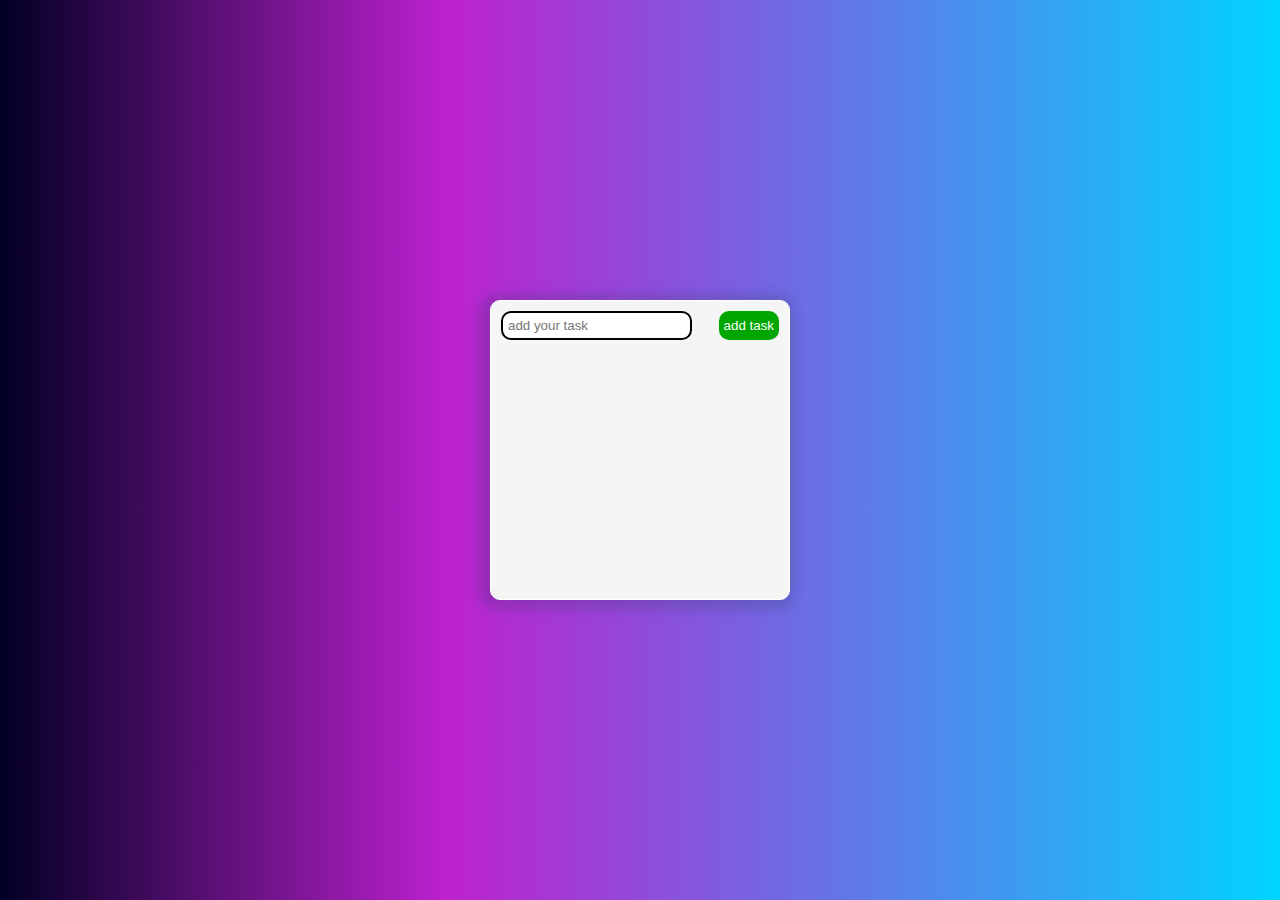
==== index.html @ 55807aef "first test functionality" ====
<!DOCTYPE html>
<html lang="en">
  <head>
    <meta charset="UTF-8" />
    <meta name="viewport" content="width=device-width, initial-scale=1.0" />
    <title>Document</title>
    <link rel="stylesheet" href="./index.css" />
    <script defer src="./index.js"></script>
  </head>
  <body>
    <div class="main">
      <form>
        <input type="text" placeholder="add your task" />
        <button type="submit" class="add-task-button">add task</button>
      </form>
      <div class="task-list">
        <ul class="list">
          
        </ul>
      </div>
    </div>
  </body>
</html>
---- index.css ----
@import url(./styles/reset.css);
@import url(./styles/global.css);
@import url(./styles/main-styles.css);/*# sourceMappingURL=index.css.map */
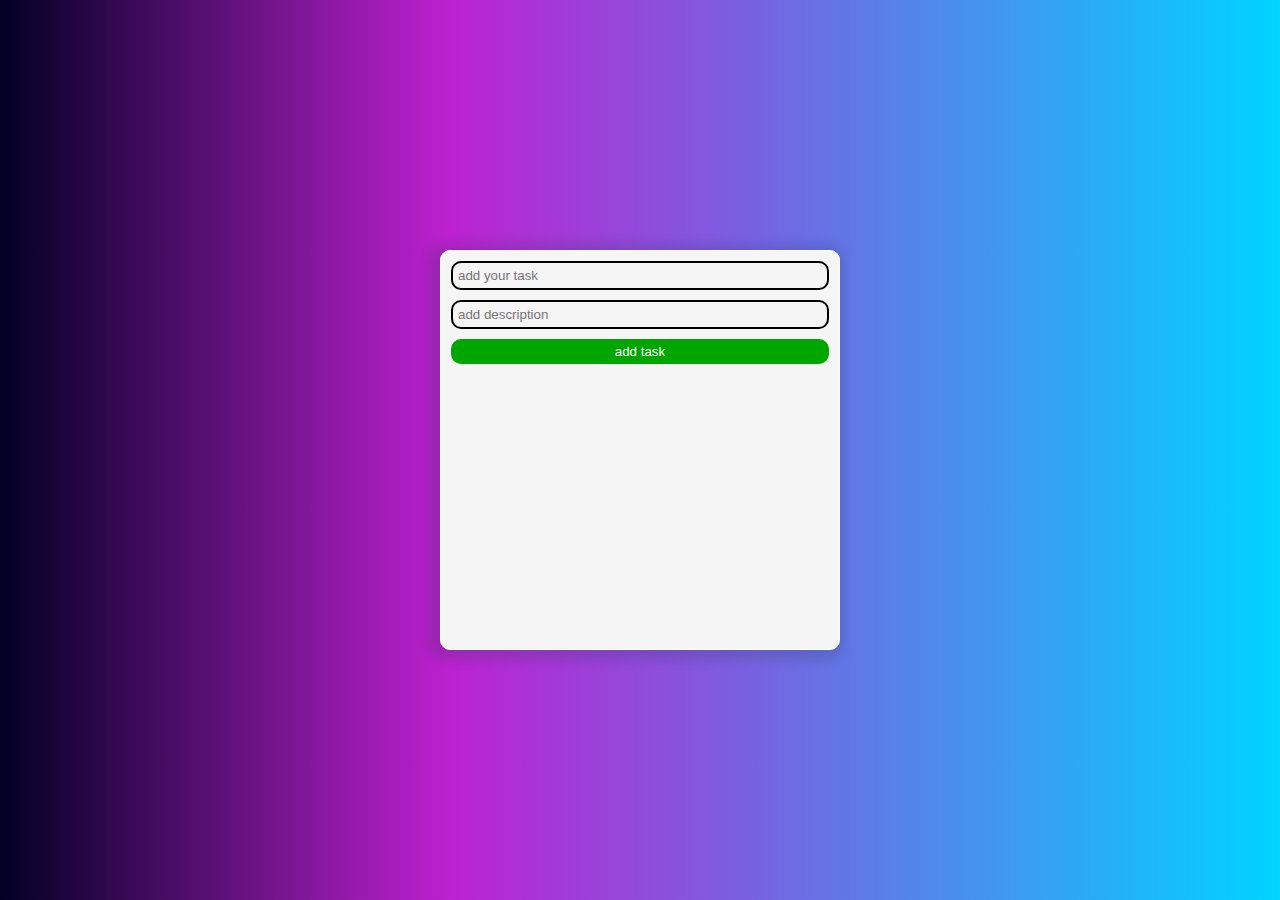
==== commit 2f50c5ac: "classes made and date functionality added" ====
--- a/index.html
+++ b/index.html
@@ -10,13 +10,23 @@
   <body>
     <div class="main">
       <form>
-        <input type="text" placeholder="add your task" />
+        <input
+          class="task-input"
+          id="task-input"
+          type="text"
+          placeholder="add your task"
+        />
+        <span id="error"></span>
+        <input
+          type="text"
+          class="task-input"
+          id="description-input"
+          placeholder="add description"
+        />
         <button type="submit" class="add-task-button">add task</button>
       </form>
       <div class="task-list">
-        <ul class="list">
-          
-        </ul>
+        <ul class="list"></ul>
       </div>
     </div>
   </body>
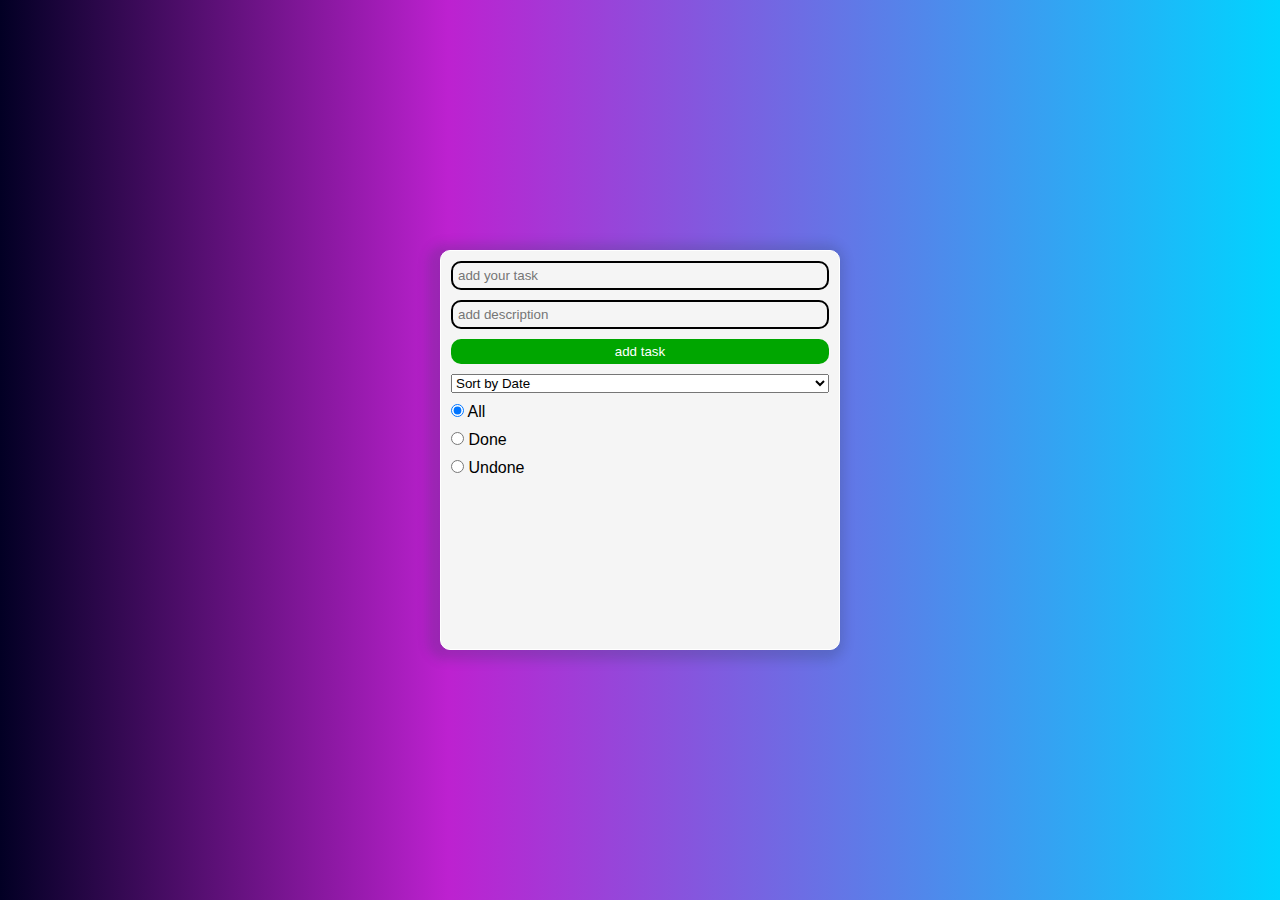
==== commit e53d81c4: "Done" ====
--- a/index.html
+++ b/index.html
@@ -3,13 +3,14 @@
   <head>
     <meta charset="UTF-8" />
     <meta name="viewport" content="width=device-width, initial-scale=1.0" />
-    <title>Document</title>
+    <title>Home</title>
     <link rel="stylesheet" href="./index.css" />
     <script defer src="./index.js"></script>
   </head>
   <body>
     <div class="main">
       <form>
+        
         <input
           class="task-input"
           id="task-input"
@@ -24,6 +25,20 @@
           placeholder="add description"
         />
         <button type="submit" class="add-task-button">add task</button>
+        <select id="sort-select">
+          <option value="date">Sort by Date</option>
+          <option value="name">Sort by Name</option>
+        </select>
+        
+        <label>
+          <input type="radio" name="filter" value="all" checked> All
+        </label>
+        <label>
+          <input type="radio" name="filter" value="done"> Done
+        </label>
+        <label>
+          <input type="radio" name="filter" value="undone"> Undone
+        </label>
       </form>
       <div class="task-list">
         <ul class="list"></ul>
